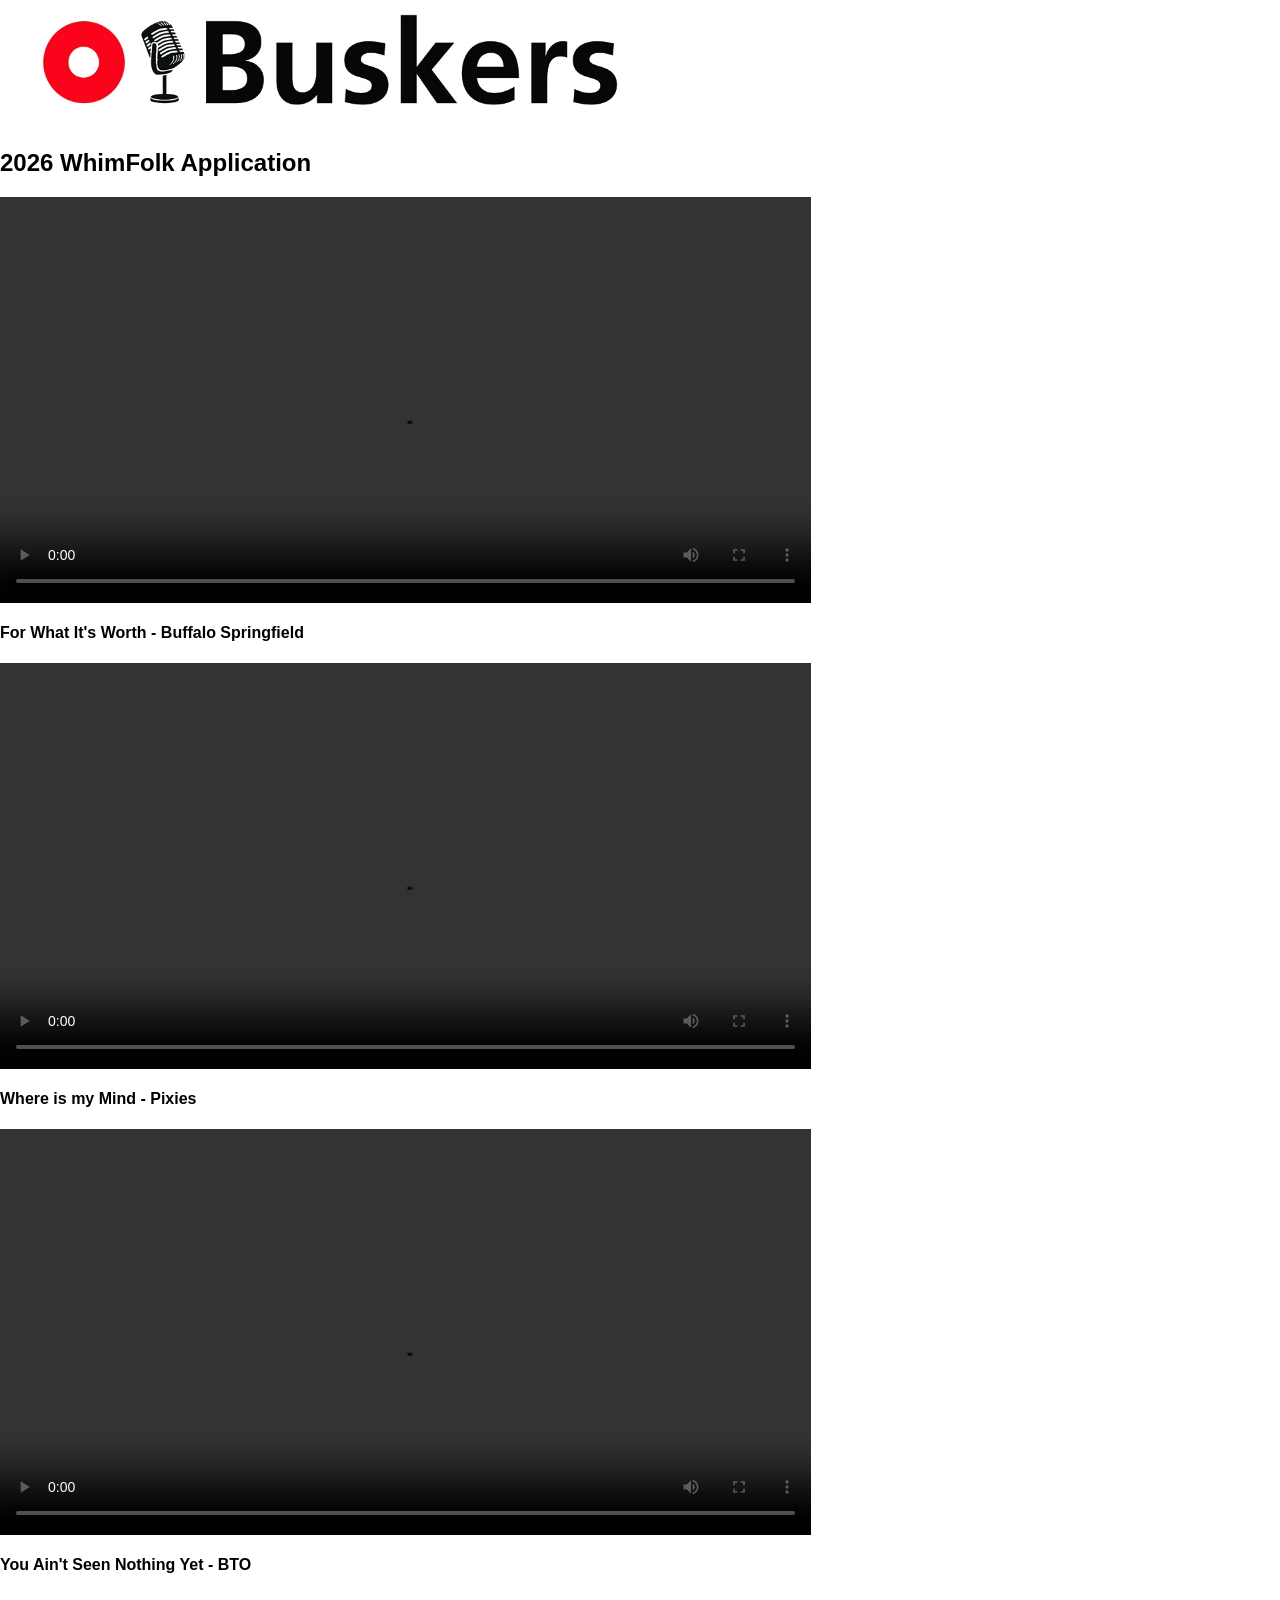
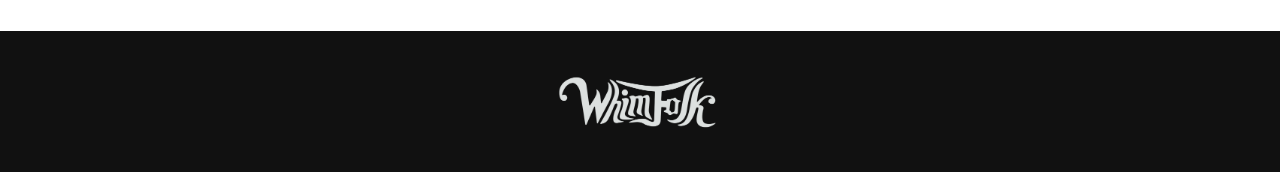
==== obuskers.html @ 78138c29 "update" ====
<!DOCTYPE html>
<html lang="en">
<head>
  <meta charset="UTF-8">
  <title>WhimFolk</title>
  <link rel="icon" href="imgs/favicon.ico">
  <meta name="viewport" content="width=device-width, initial-scale=1">
  <link href="https://fonts.googleapis.com/icon?family=Material+Icons" rel="stylesheet">
  <link rel="stylesheet" href="https://www.w3schools.com/w3css/5/w3.css">
  <link rel="stylesheet" href="css/main.css">
</head>
<body>

<div id="home" class="w3-content">

  <div id="videos" class="w3-container w3-padding-32 w3-center">
    <img class="hero-logo" src="imgs2/obuskers_logo.jpg" alt="OBuskers">
    <h2>2026 WhimFolk Application</h2>
  </div>

  <!-- Video -->
  <div id="videos" class="w3-container w3-padding-32">
    <div class="video-wrapper">
      <video controls loop playsinline>
        <source src="vids/ForWhatItsWorth480p.mov" type="video/mp4">
        Your browser does not support the video tag.
      </video>
    </div>
    <h4>For What It's Worth - Buffalo Springfield</h4>
  </div>

  <div id="videos" class="w3-container w3-padding-32">
    <div class="video-wrapper">
      <video controls loop playsinline>
        <source src="vids/WhereIsMyMind480p.mov" type="video/mp4">
        Your browser does not support the video tag.
      </video>
    </div>
    <h4>Where is my Mind - Pixies</h4>
  </div>

   <div id="videos" class="w3-container w3-padding-32">
    <div class="video-wrapper">
      <video controls loop playsinline>
        <source src="vids/YouAintSeenNothingYet480p.mov" type="video/mp4">
        Your browser does not support the video tag.
      </video>
    </div>
    <h4>You Ain't Seen Nothing Yet - BTO</h4>
  </div>
  <br>
  <br>
</div>

<footer class="w3-container w3-center hide_mobile">
  <img class="w3-center" style="width:15%; margin: auto;" src="imgs2/WhimFolkLogo2.png" alt="WhimFolk">
</footer>

</body>
</html>
---- css/main.css ----
body {
  margin: 0;
  font-family: Verdana, sans-serif;
}

@media screen and (max-width:1000px) {
  .hide_mobile { 
    display: none; 
  }
}

.w3-content {
    max-width: 811px;
}

.hero {
  position: relative;
  width: 100%;
  height: 330px;
  display: flex;
  align-items: center;
  justify-content: center;
  overflow: hidden;
}
.hero-bg {
  position: absolute;
  inset: 0;
  width: 100%;
  height: 100%;
  object-fit: cover;
}
.hero-logo {
  position: relative;
  z-index: 1;
  width: 90%;
  max-width: 660px;
}

.member h4 {
  position: absolute;
  bottom: 0;
  left: 0;
  right: 0;
  margin: 0;
  color: white;
  background: rgba(0, 0, 0, 0.45);
  padding: 8px 0;
  text-align: center;
  letter-spacing: 0.05em;
}

.video-wrapper {
  display: flex;
  justify-content: center;
}
.video-wrapper video {
  width: 100%;
}

#contact {
  text-align: center;
  line-height: 2;
  font-size: 1rem;
  color: #222;
}
.contact-btn {
  display: inline-flex;
  align-items: center;
  gap: 8px;
  background: #111;
  color: #fff;
  border: none;
  padding: 12px 24px;
  border-radius: 8px;
  font-size: 0.9rem;
  letter-spacing: 0.08em;
  cursor: pointer;
  margin-top: 12px;
}
.contact-btn:hover {
  background: #333;
}

footer {
  background: #111;
  text-align: center;
  padding: 24px 16px;
  cursor: pointer;
}
.footer-inner {
  display: inline-flex;
  align-items: center;
  gap: 10px;
  opacity: 0.75;
  transition: opacity 0.2s;
}
footer:hover .footer-inner {
  opacity: 1;
}
footer img {
  display: block;
}
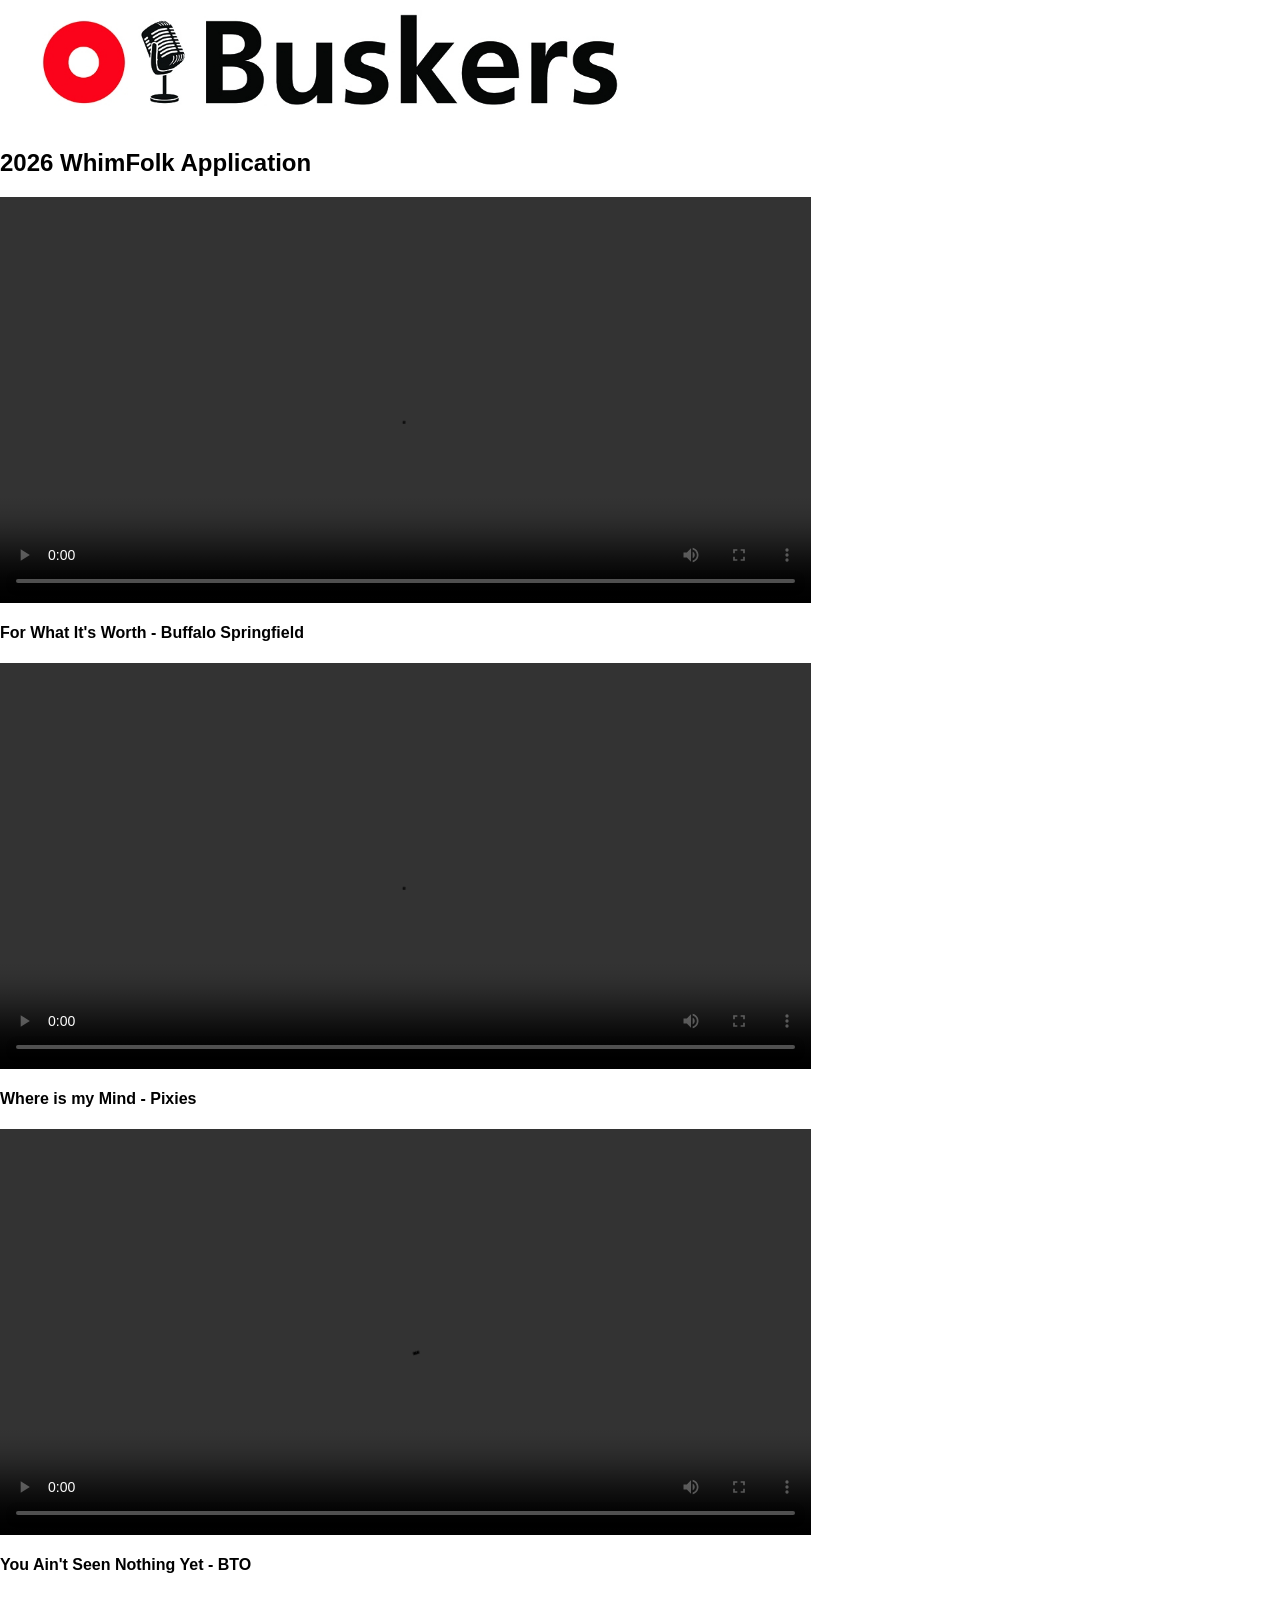
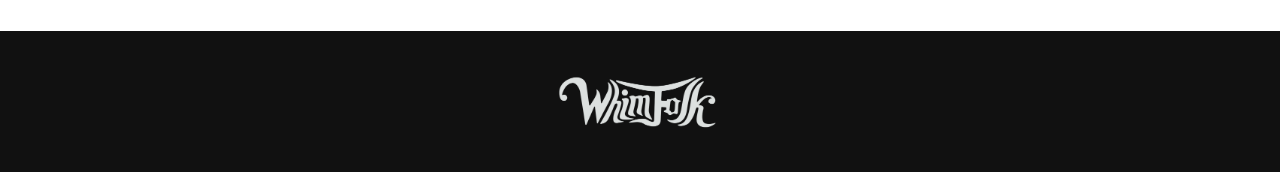
==== commit d583fc5c: "update" ====
--- a/obuskers.html
+++ b/obuskers.html
@@ -2,6 +2,7 @@
 <html lang="en">
 <head>
   <meta charset="UTF-8">
+  <meta name="description" content="WhimFolk obuskers application">
   <title>WhimFolk</title>
   <link rel="icon" href="imgs/favicon.ico">
   <meta name="viewport" content="width=device-width, initial-scale=1">
@@ -15,7 +16,7 @@
 
   <div id="videos" class="w3-container w3-padding-32 w3-center">
     <img class="hero-logo" src="imgs2/obuskers_logo.jpg" alt="OBuskers">
-    <h2>2026 WhimFolk Application</h2>
+    <h2><strong>2026</strong> WhimFolk Application</h2>
   </div>
 
   <!-- Video -->
@@ -52,7 +53,7 @@
   <br>
 </div>
 
-<footer class="w3-container w3-center hide_mobile">
+<footer class="w3-container w3-center hide_mobile" onclick="window.location.href='https://jasonfleischer.github.io/whimfolk/'">
   <img class="w3-center" style="width:15%; margin: auto;" src="imgs2/WhimFolkLogo2.png" alt="WhimFolk">
 </footer>
 
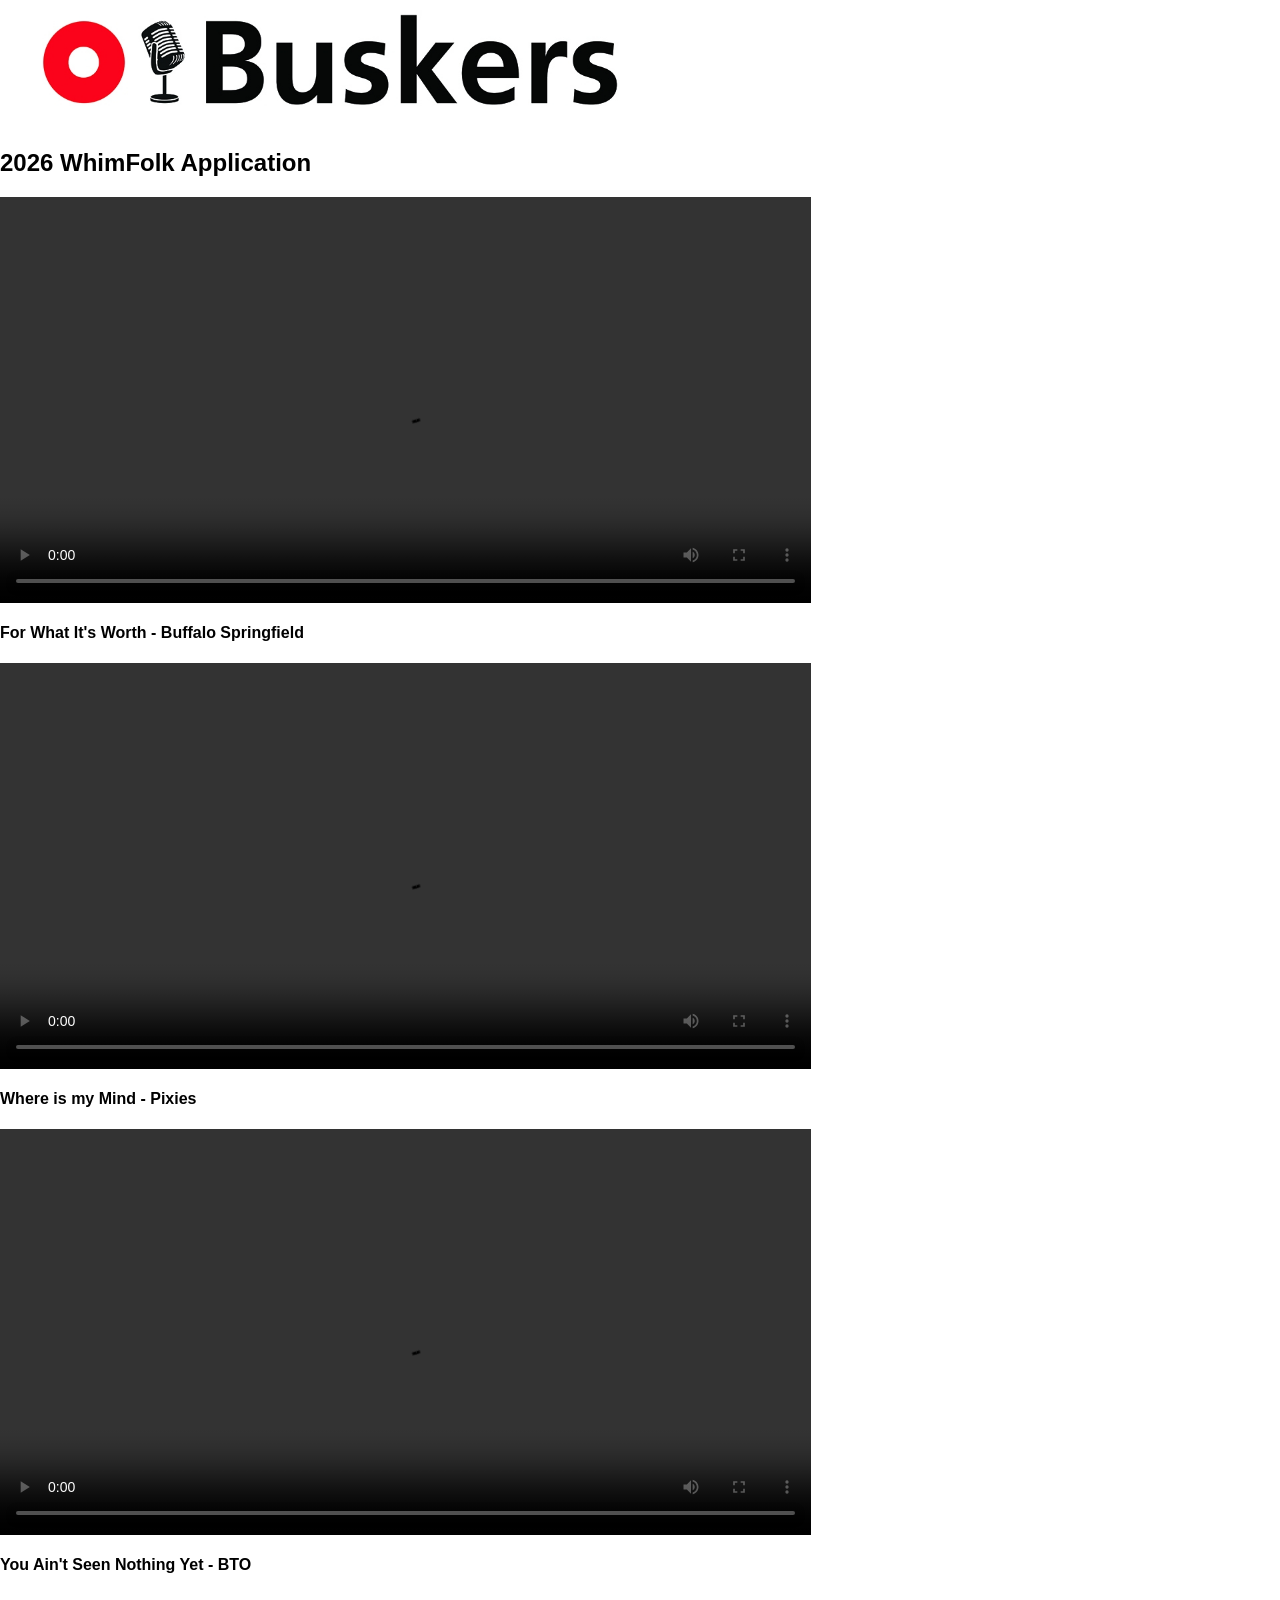
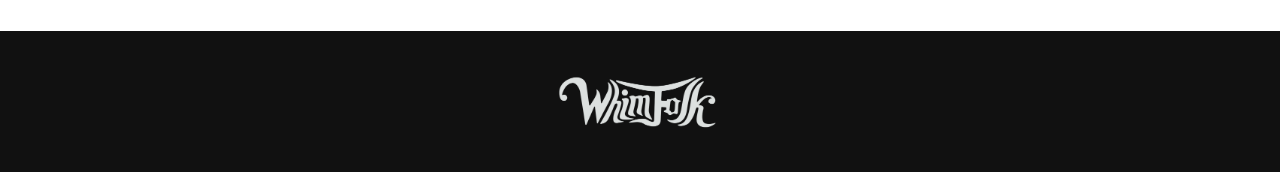
==== commit 8670377e: "update" ====
--- a/obuskers.html
+++ b/obuskers.html
@@ -12,7 +12,7 @@
 </head>
 <body>
 
-<div id="home" class="w3-content">
+<div id="home" class="w3-content" role="main">
 
   <div id="videos" class="w3-container w3-padding-32 w3-center">
     <img class="hero-logo" src="imgs2/obuskers_logo.jpg" alt="OBuskers">
@@ -22,7 +22,7 @@
   <!-- Video -->
   <div id="videos" class="w3-container w3-padding-32">
     <div class="video-wrapper">
-      <video controls loop playsinline>
+      <video controls playsinline>
         <source src="vids/ForWhatItsWorth480p.mov" type="video/mp4">
         Your browser does not support the video tag.
       </video>
@@ -32,7 +32,7 @@
 
   <div id="videos" class="w3-container w3-padding-32">
     <div class="video-wrapper">
-      <video controls loop playsinline>
+      <video controls playsinline>
         <source src="vids/WhereIsMyMind480p.mov" type="video/mp4">
         Your browser does not support the video tag.
       </video>
@@ -42,7 +42,7 @@
 
    <div id="videos" class="w3-container w3-padding-32">
     <div class="video-wrapper">
-      <video controls loop playsinline>
+      <video controls playsinline>
         <source src="vids/YouAintSeenNothingYet480p.mov" type="video/mp4">
         Your browser does not support the video tag.
       </video>
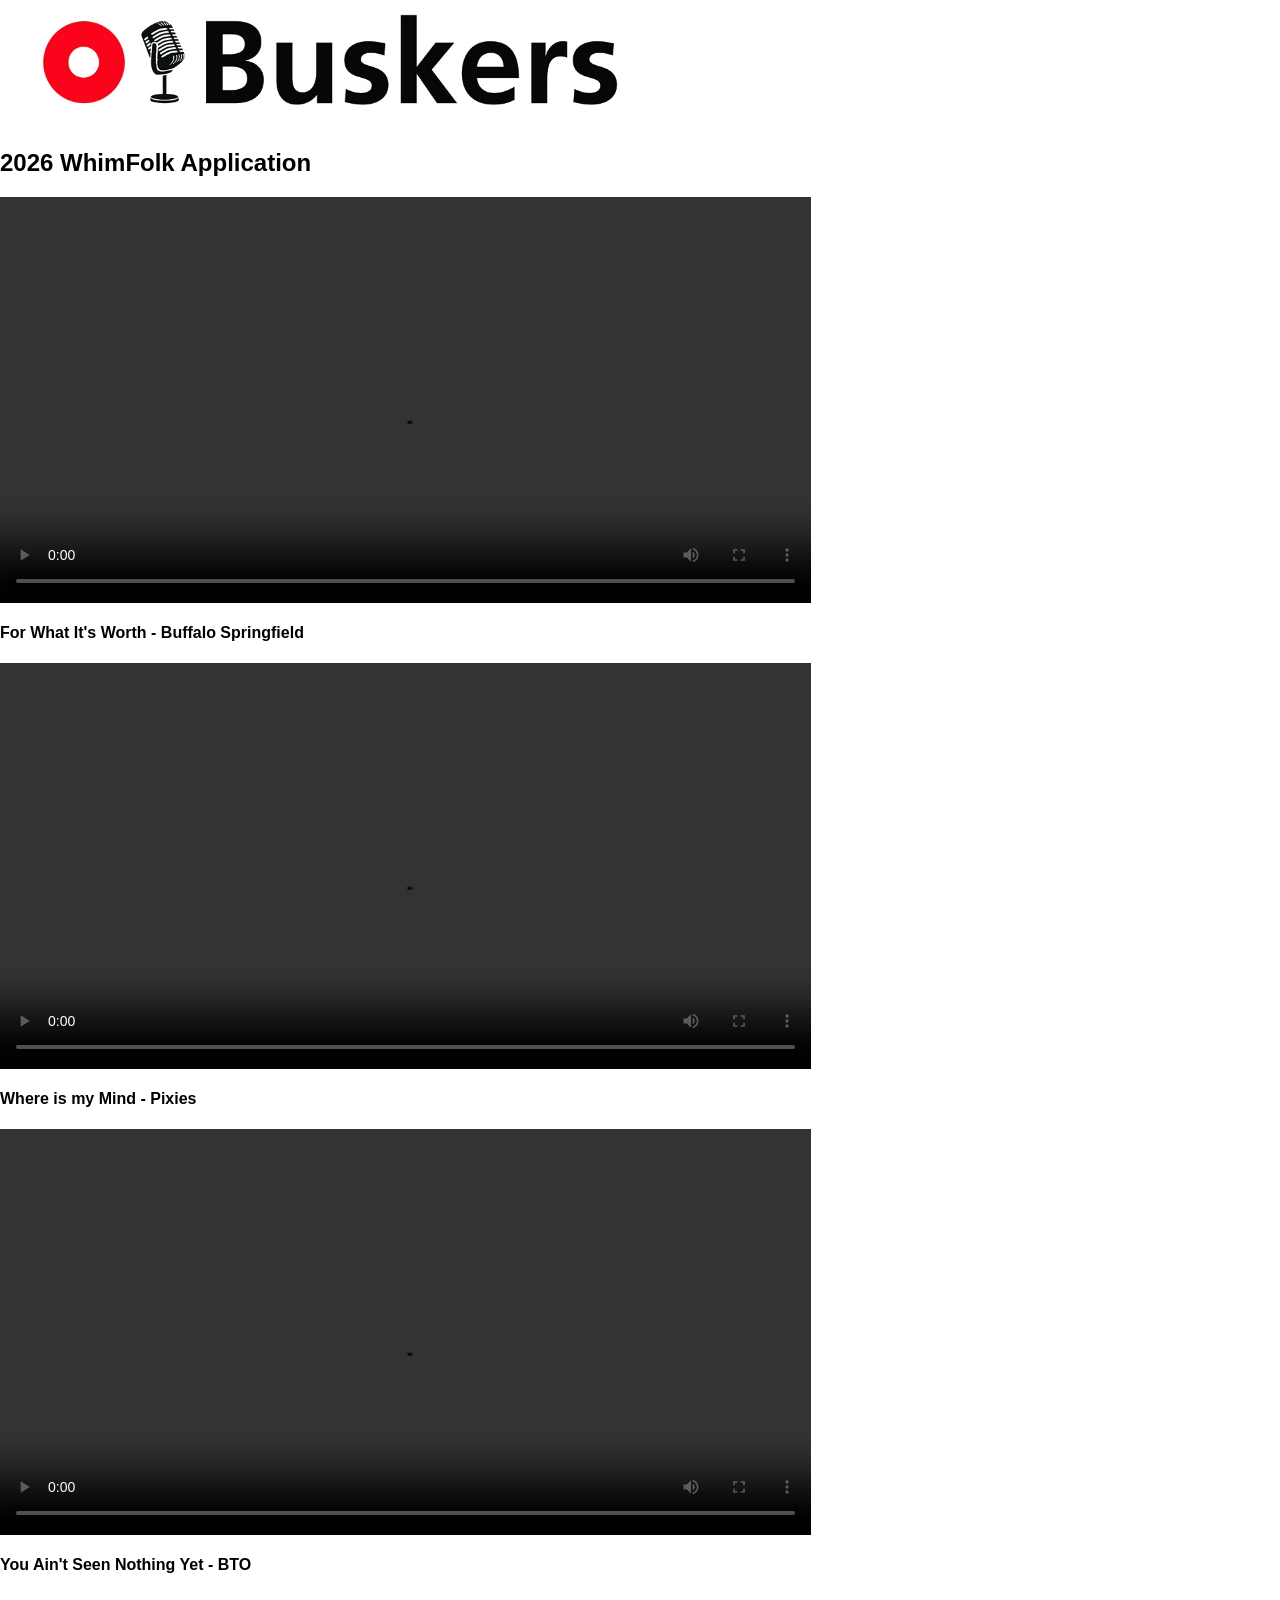
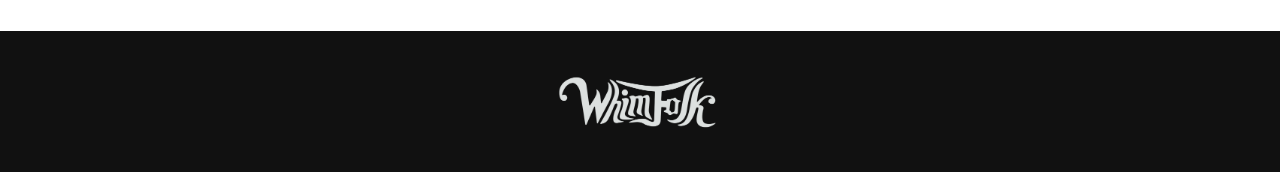
==== commit 119825a2: "update" ====
--- a/obuskers.html
+++ b/obuskers.html
@@ -53,7 +53,7 @@
   <br>
 </div>
 
-<footer class="w3-container w3-center hide_mobile" onclick="window.location.href='https://jasonfleischer.github.io/whimfolk/'">
+<footer class="w3-container w3-center" onclick="window.location.href='https://jasonfleischer.github.io/whimfolk/'">
   <img class="w3-center" style="width:15%; margin: auto;" src="imgs2/WhimFolkLogo2.png" alt="WhimFolk">
 </footer>
 
--- a/css/main.css
+++ b/css/main.css
@@ -51,6 +51,7 @@
 
 .video-wrapper {
   display: flex;
+  background: #111;
   justify-content: center;
 }
 .video-wrapper video {
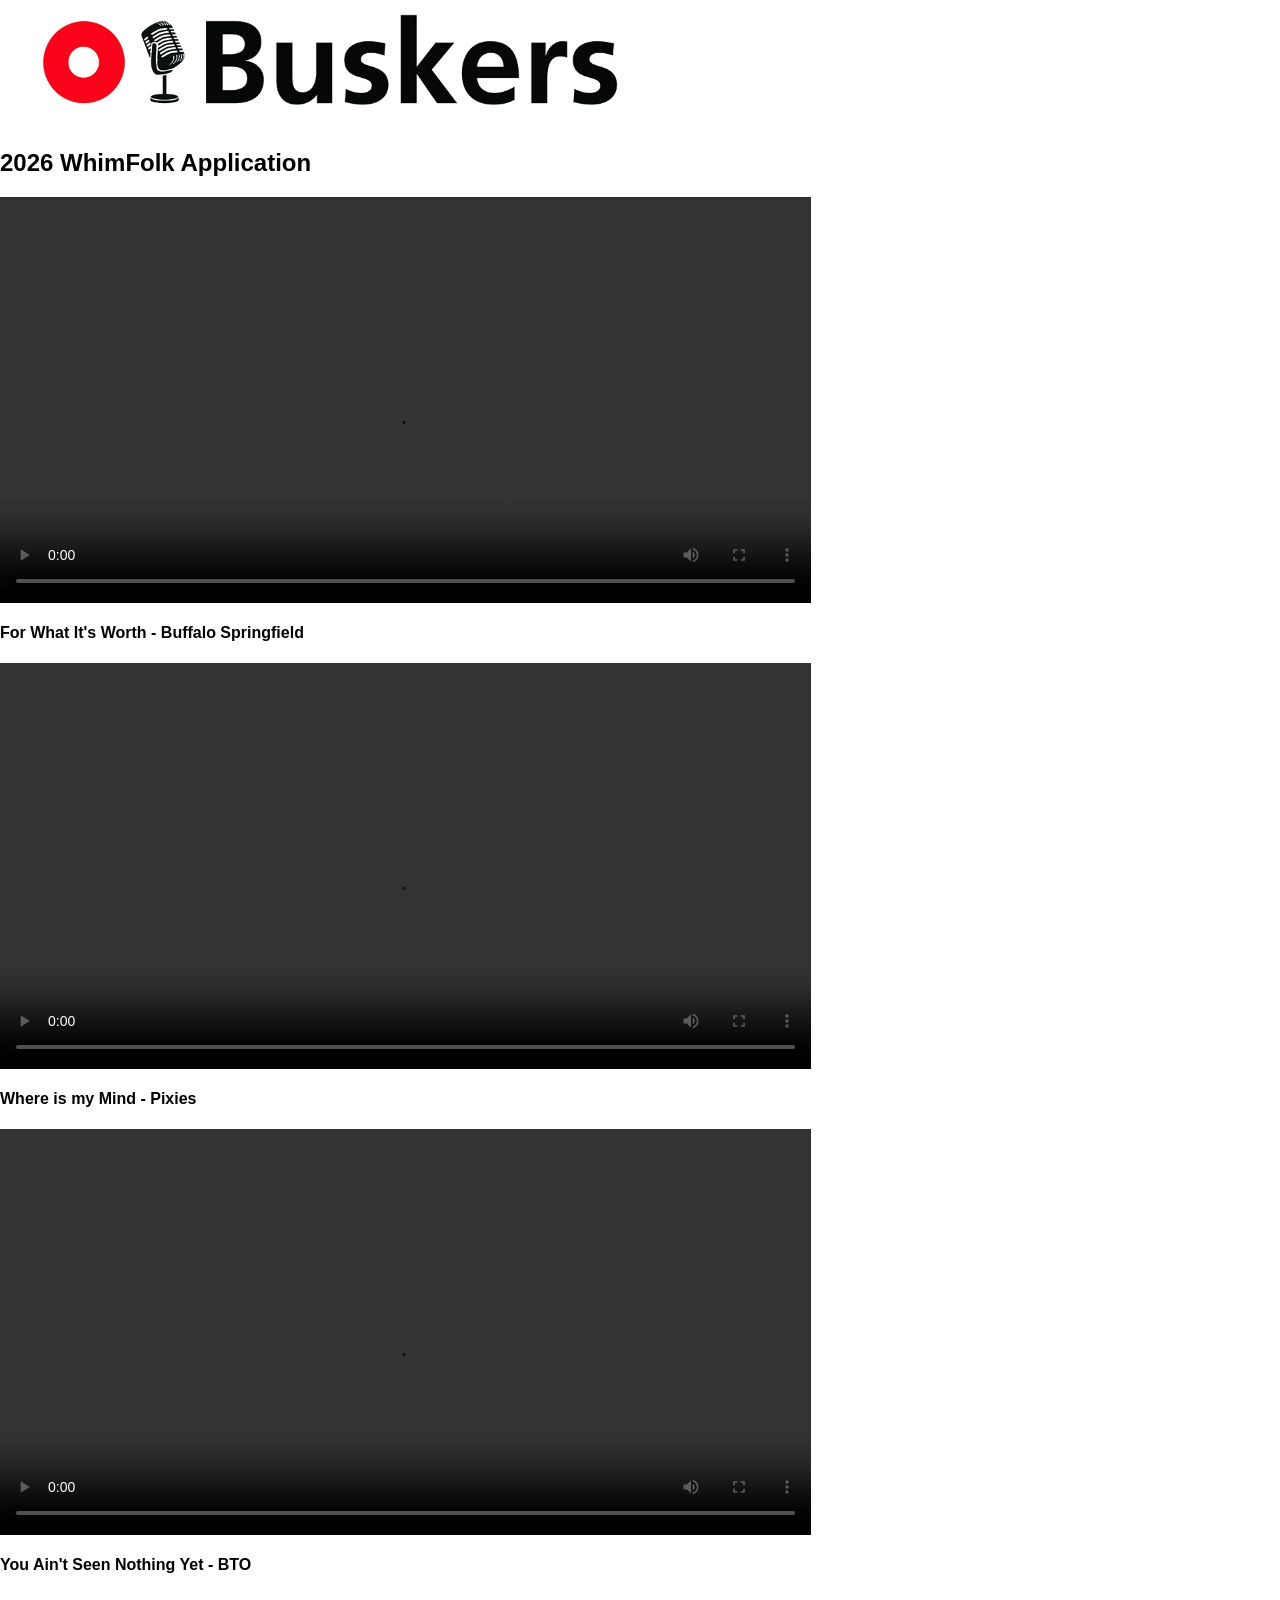
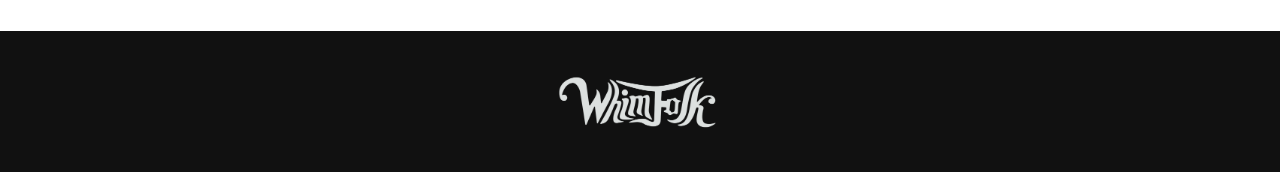
==== commit a4bef4ba: "update" ====
--- a/obuskers.html
+++ b/obuskers.html
@@ -20,7 +20,7 @@
   </div>
 
   <!-- Video -->
-  <div id="videos" class="w3-container w3-padding-32">
+  <div class="w3-container w3-padding-32">
     <div class="video-wrapper">
       <video controls playsinline>
         <source src="vids/ForWhatItsWorth480p.mov" type="video/mp4">
@@ -30,7 +30,7 @@
     <h4>For What It's Worth - Buffalo Springfield</h4>
   </div>
 
-  <div id="videos" class="w3-container w3-padding-32">
+  <div class="w3-container w3-padding-32">
     <div class="video-wrapper">
       <video controls playsinline>
         <source src="vids/WhereIsMyMind480p.mov" type="video/mp4">
@@ -40,7 +40,7 @@
     <h4>Where is my Mind - Pixies</h4>
   </div>
 
-   <div id="videos" class="w3-container w3-padding-32">
+   <div class="w3-container w3-padding-32">
     <div class="video-wrapper">
       <video controls playsinline>
         <source src="vids/YouAintSeenNothingYet480p.mov" type="video/mp4">
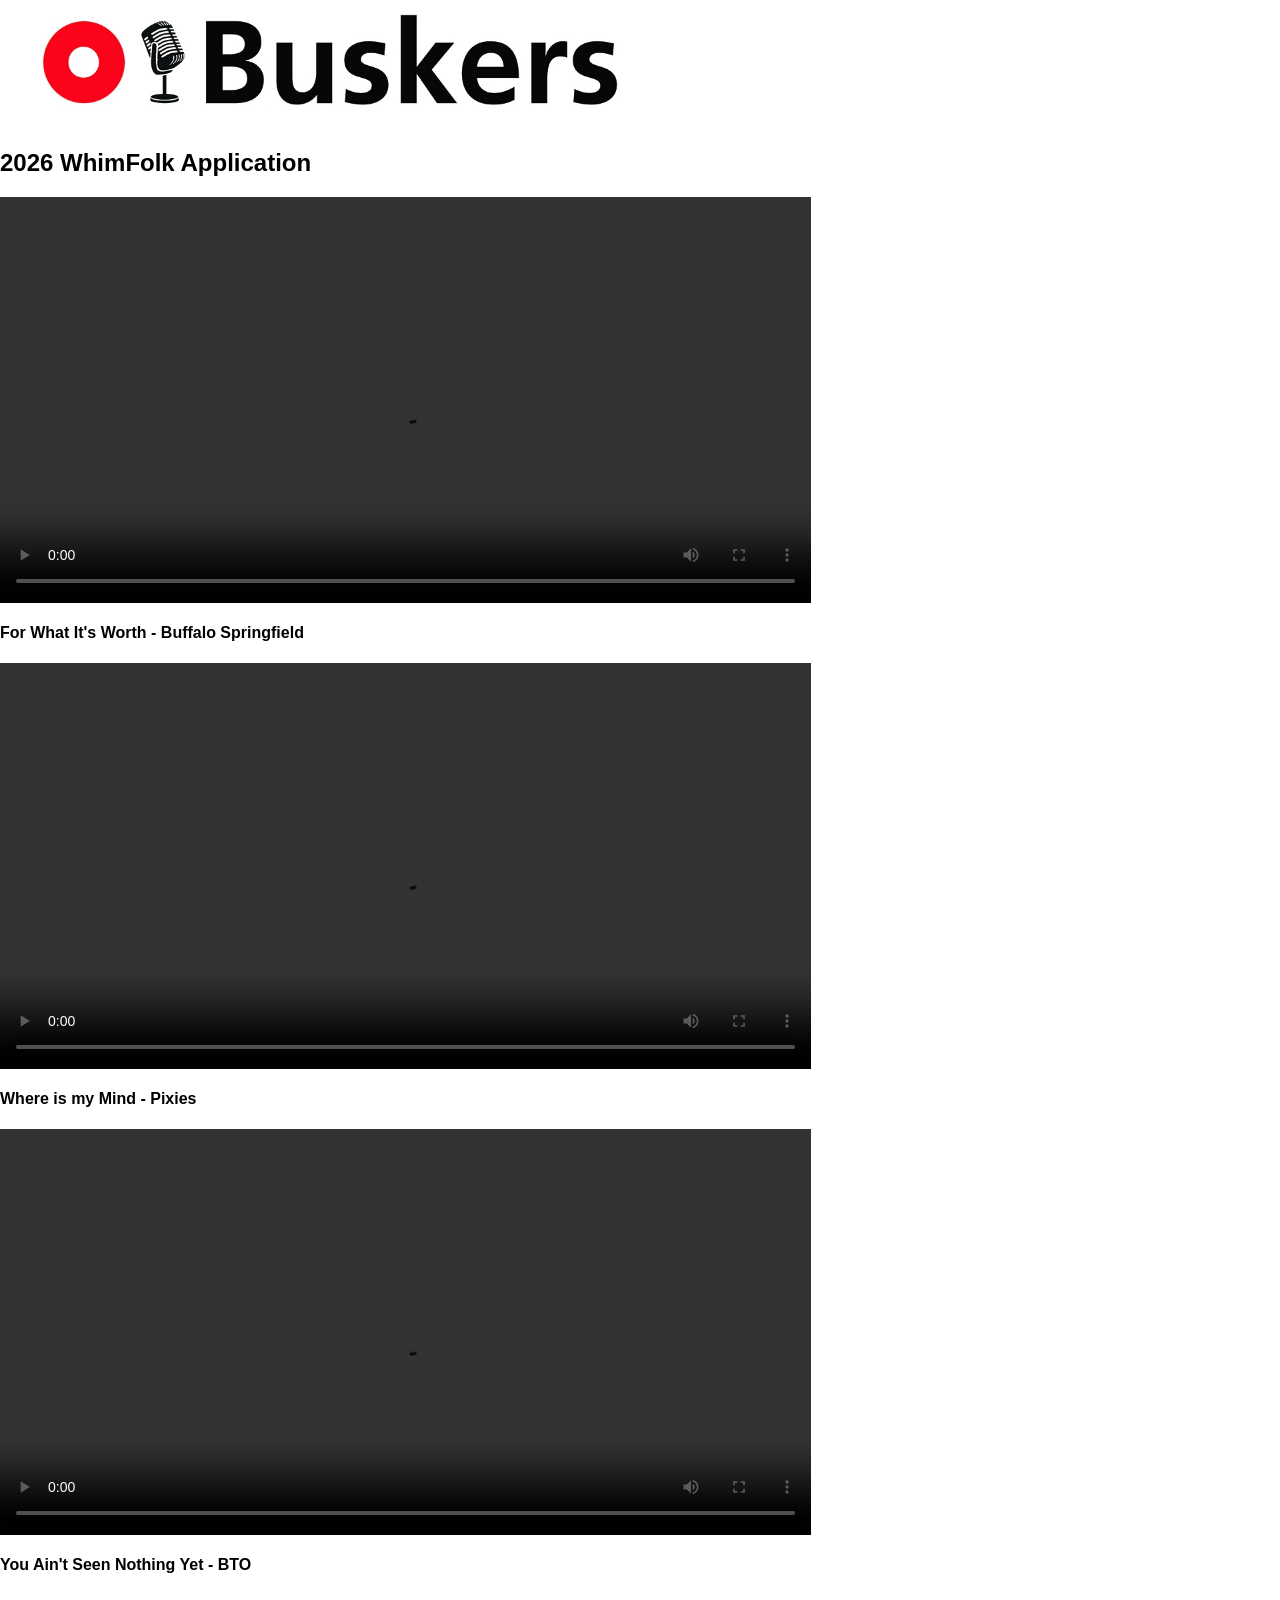
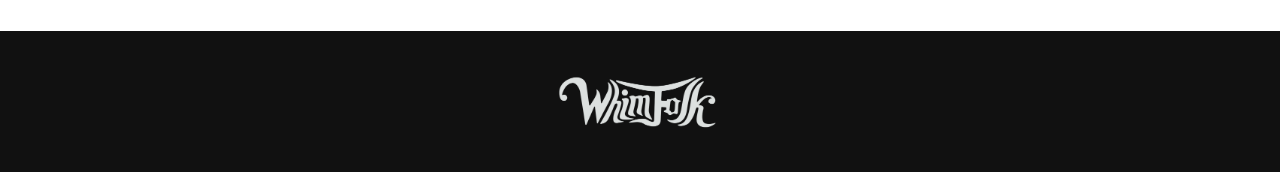
==== commit ba2180ed: "update" ====
--- a/obuskers.html
+++ b/obuskers.html
@@ -53,7 +53,7 @@
   <br>
 </div>
 
-<footer class="w3-container w3-center" onclick="window.location.href='https://jasonfleischer.github.io/whimfolk/'">
+<footer class="w3-container w3-center hide_mobile" onclick="window.location.href='https://jasonfleischer.github.io/whimfolk/'">
   <img class="w3-center" style="width:15%; margin: auto;" src="imgs2/WhimFolkLogo2.png" alt="WhimFolk">
 </footer>
 
--- a/css/main.css
+++ b/css/main.css
@@ -51,11 +51,11 @@
 
 .video-wrapper {
   display: flex;
-  background: #111;
   justify-content: center;
 }
 .video-wrapper video {
   width: 100%;
+  background: #f11;
 }
 
 #contact {
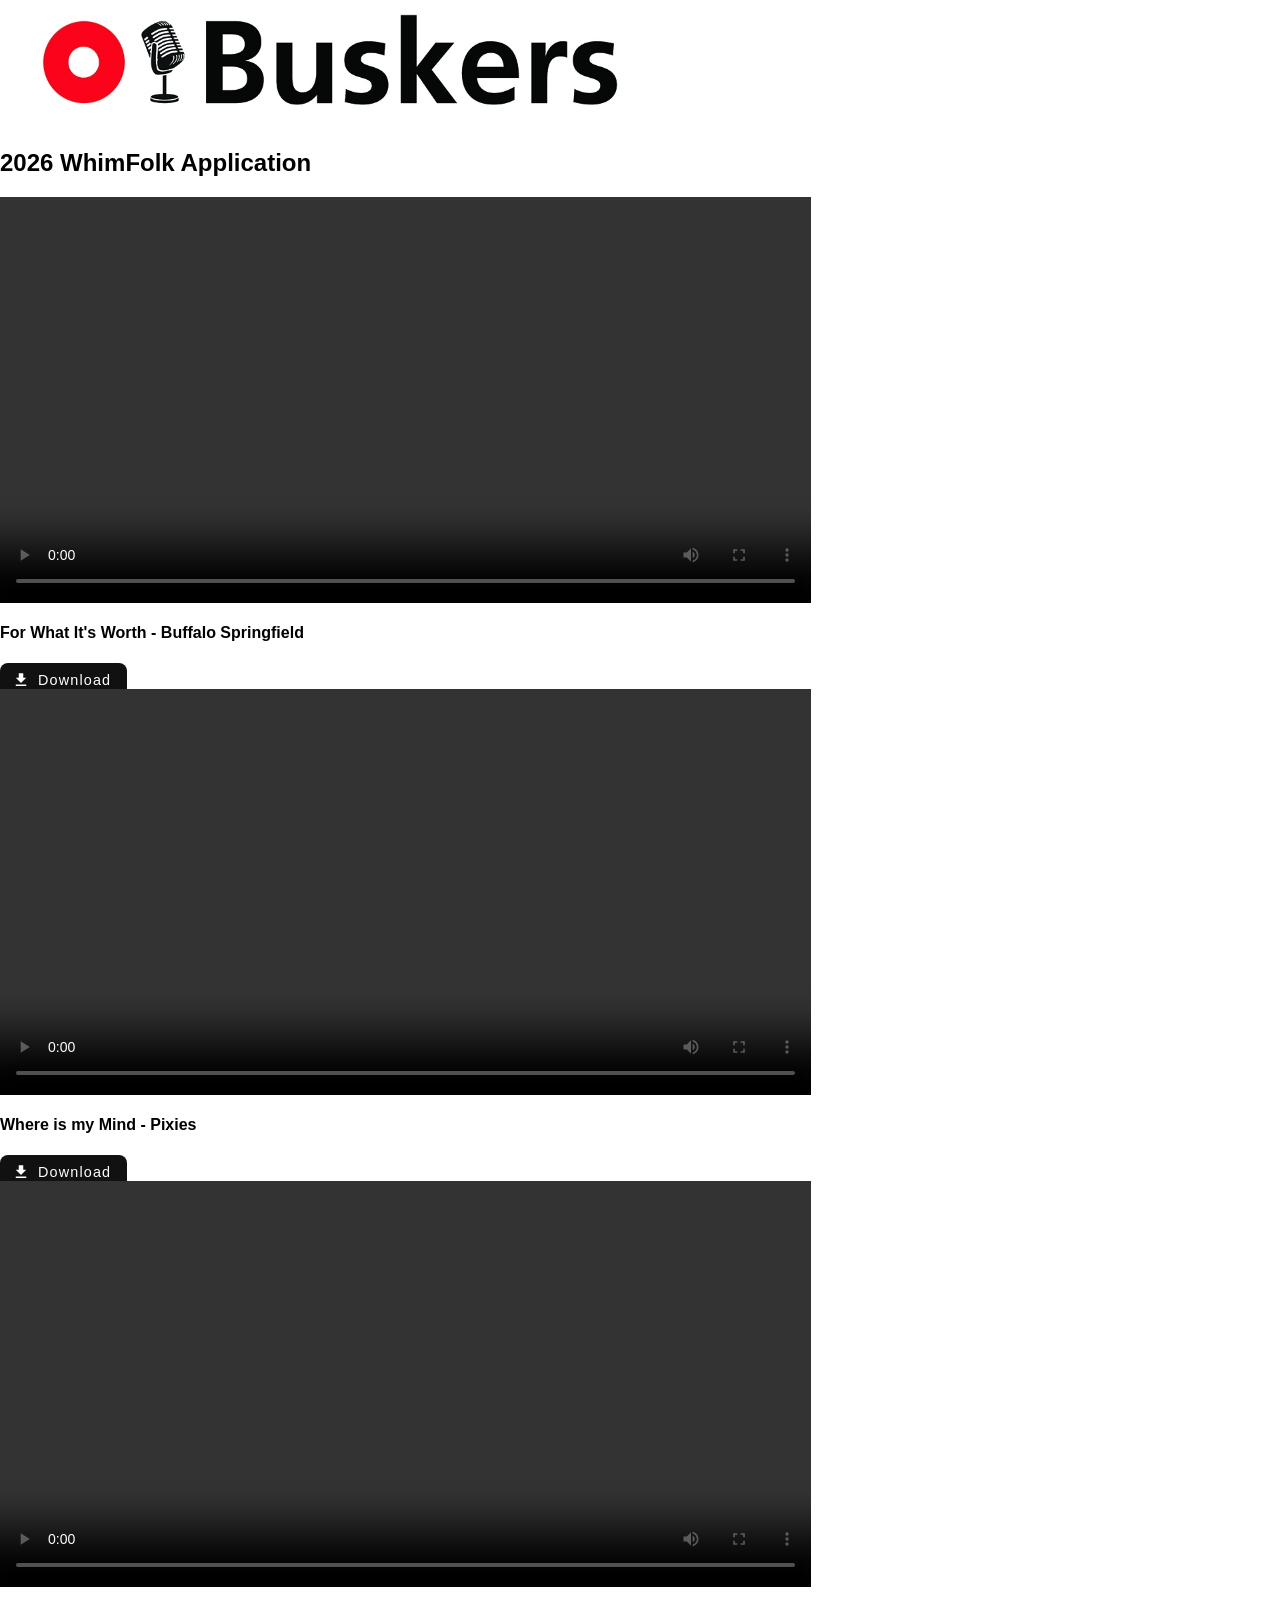
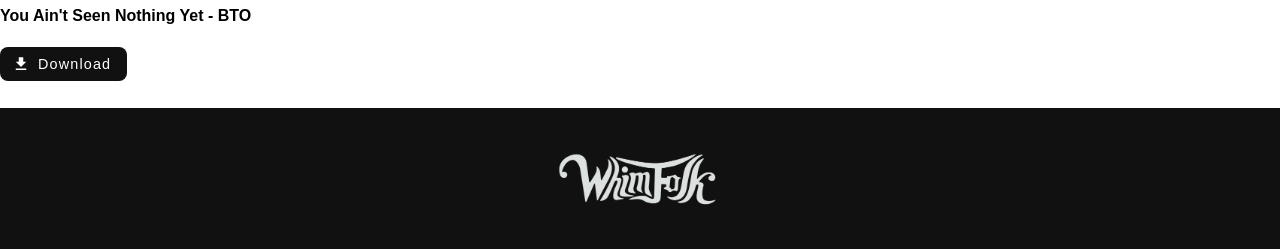
==== commit bae316bd: "update" ====
--- a/obuskers.html
+++ b/obuskers.html
@@ -9,6 +9,16 @@
   <link href="https://fonts.googleapis.com/icon?family=Material+Icons" rel="stylesheet">
   <link rel="stylesheet" href="https://www.w3schools.com/w3css/5/w3.css">
   <link rel="stylesheet" href="css/main.css">
+  <style>
+        button {
+          padding: 8px 16px 8px 12px;
+        }
+        .video-text {
+          height: 65px; 
+          align-items:center; 
+          justify-content: space-between;
+        }
+    </style>
 </head>
 <body>
 
@@ -27,7 +37,13 @@
         Your browser does not support the video tag.
       </video>
     </div>
-    <h4>For What It's Worth - Buffalo Springfield</h4>
+    <div class="w3-flex video-text">
+      <h4>For What It's Worth - Buffalo Springfield</h4>
+      <button onclick="handleURLDownload(event, 'vids/ForWhatItsWorth480p.mov')">
+        <i class="material-icons">file_download</i>
+        Download
+      </button>
+    </div>
   </div>
 
   <div class="w3-container w3-padding-32">
@@ -37,7 +53,13 @@
         Your browser does not support the video tag.
       </video>
     </div>
-    <h4>Where is my Mind - Pixies</h4>
+    <div class="w3-flex video-text">
+      <h4>Where is my Mind - Pixies</h4>
+      <button onclick="handleGDriveDownload(event, '10SU2k13kcQkReT0GSWrvnhgwWxRf7MtQ')">
+        <i class="material-icons">file_download</i>
+        Download
+      </button>
+    </div>
   </div>
 
    <div class="w3-container w3-padding-32">
@@ -47,7 +69,13 @@
         Your browser does not support the video tag.
       </video>
     </div>
-    <h4>You Ain't Seen Nothing Yet - BTO</h4>
+    <div class="w3-flex video-text">
+      <h4>You Ain't Seen Nothing Yet - BTO</h4>
+      <button onclick="handleURLDownload(event, 'vids/YouAintSeenNothingYet480p.mov')">
+        <i class="material-icons">file_download</i>
+        Download
+      </button>
+    </div>
   </div>
   <br>
   <br>
@@ -58,4 +86,19 @@
 </footer>
 
 </body>
+
+<script>
+  function handleURLDownload(e, downloadUrl) {
+    const link = document.createElement('a');
+    link.href = downloadUrl;    
+    link.target = '_blank'; 
+    document.body.appendChild(link);
+    link.click();
+    document.body.removeChild(link);
+  }
+  function handleGDriveDownload(e, fileId) {
+    const downloadUrl = `https://drive.google.com/uc?export=download&id=${fileId}`;
+    handleURLDownload(e, downloadUrl);
+  }
+</script>
 </html>
--- a/css/main.css
+++ b/css/main.css
@@ -1,4 +1,9 @@
+html {
+  background: #000;
+}
+
 body {
+  background: #FFF;
   margin: 0;
   font-family: Verdana, sans-serif;
 }
@@ -55,7 +60,11 @@
 }
 .video-wrapper video {
   width: 100%;
-  background: #f11;
+  background: #111;
+}
+
+.material-icons {
+  font-size: 18px;
 }
 
 #contact {
@@ -64,21 +73,21 @@
   font-size: 1rem;
   color: #222;
 }
-.contact-btn {
+
+button {
   display: inline-flex;
   align-items: center;
   gap: 8px;
   background: #111;
   color: #fff;
   border: none;
-  padding: 12px 24px;
+  padding: 12px 16px 12px 16px;
   border-radius: 8px;
   font-size: 0.9rem;
   letter-spacing: 0.08em;
   cursor: pointer;
-  margin-top: 12px;
 }
-.contact-btn:hover {
+button:hover {
   background: #333;
 }
 
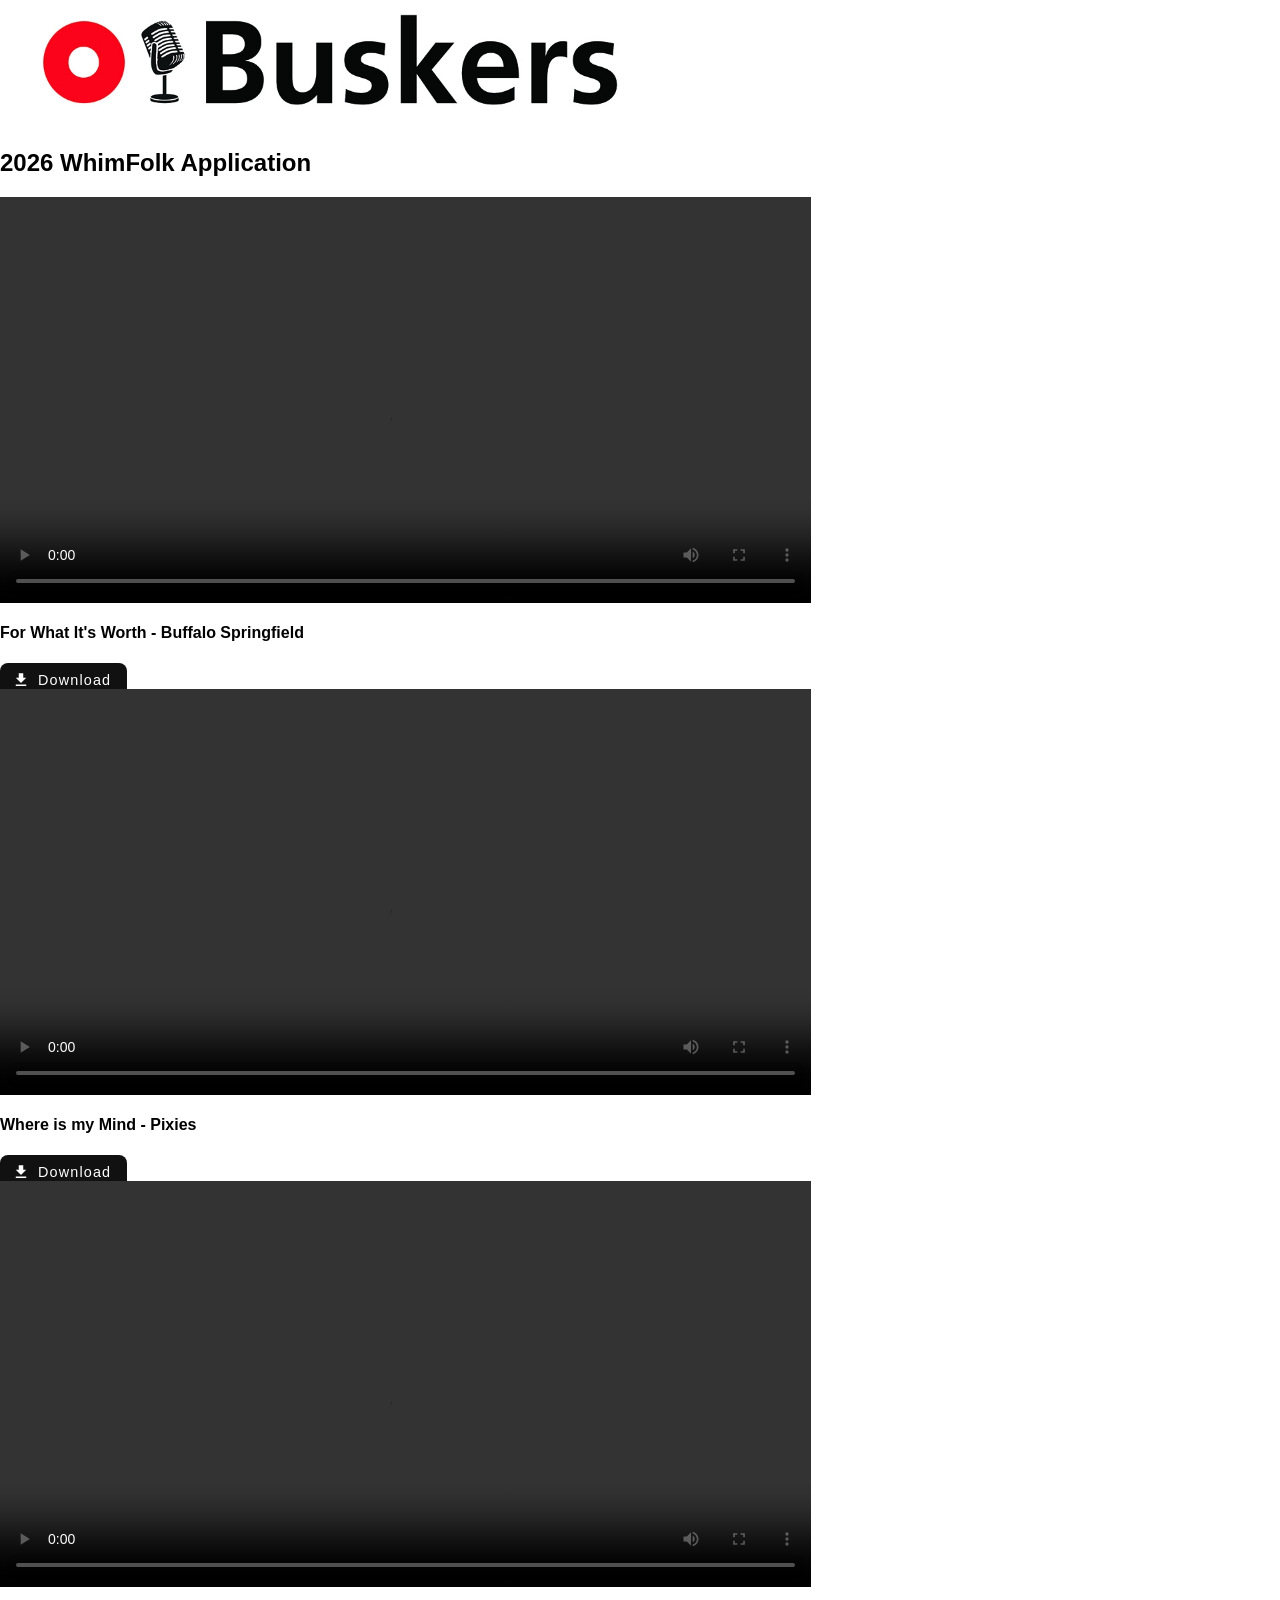
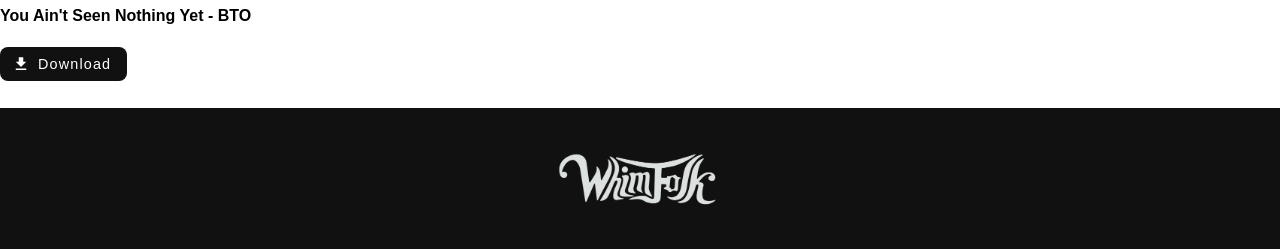
==== commit 692a3839: "update" ====
--- a/obuskers.html
+++ b/obuskers.html
@@ -29,7 +29,6 @@
     <h2><strong>2026</strong> WhimFolk Application</h2>
   </div>
 
-  <!-- Video -->
   <div class="w3-container w3-padding-32">
     <div class="video-wrapper">
       <video controls playsinline>
